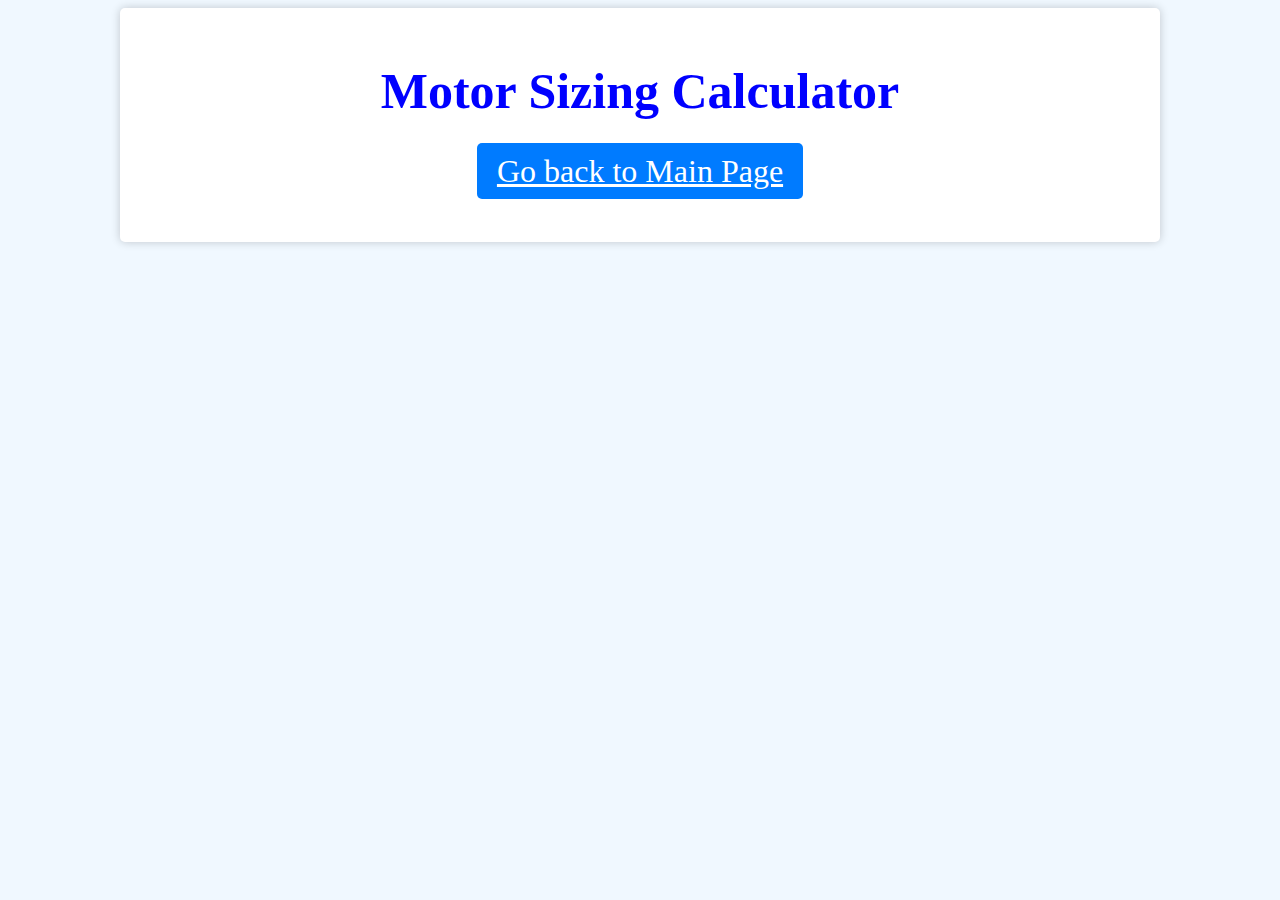
==== index2.html @ 23742c42 "V2.0 Added different pages" ====
<!DOCTYPE html>

<html lang="en">
<head>
    <meta charset="UTF-8">
    <meta http-equiv="X-UA-Compatible" content="IE=edge">
    <meta name="viewport" content="width=device-width, initial-scale=1.0">
    <title>Conduit Calculator</title>
    <link rel="stylesheet" href="style.css">
</head>

<body>
    <div class="container">
        <h1>Motor Sizing Calculator</h1>
        <p><a class = "button" href="page.html">Go back to Main Page</a></p>
    </div>
</body>

</html>
---- style.css ----
h1 {
    color: blue;
    font-size: 50px;
}

h2 {
    color: blue;
    font-size: 100px;
}

body {
    background: aliceblue;
    text-align: center;
}

.container {
    text-align: center;
    background-color: white;
    box-shadow: 0 0 10px rgba(0, 0, 0, 0.2);
    padding: 20px;
    max-width: 1000px;
    margin: 0 auto;
    border-radius: 5px;
}


input {
    padding: 1px;
    border: 1px solid #ccc;
    border-radius: 5px;
    max-width: 50px;
    margin: 15px;
}

.button {
    background-color: #007bff;
    color: white;
    border: none;
    padding: 10px 20px;
    border-radius: 5px;
    margin-top: 10px;
    cursor: pointer;
    transition: background-color 0.3s ease;
}

button {
    background-color: #007bff;
    color: white;
    border: none;
    padding: 10px 20px;
    border-radius: 5px;
    margin-top: 10px;
    cursor: pointer;
    transition: background-color 0.3s ease;
}

button:hover{
    background-color: #ddd;
}

p {
    font-size: 32px;
}

/* conductor options */

#type option {
    background-color: lightgreen;
}

/* Conduit options */

#Ctype option {
    background-color: lightgreen;
}

#amperage,
label[for="amperage"] {
  visibility: visible;
}

#WireSize2,
label[for="WireSize2"] {
  visibility: hidden;
}
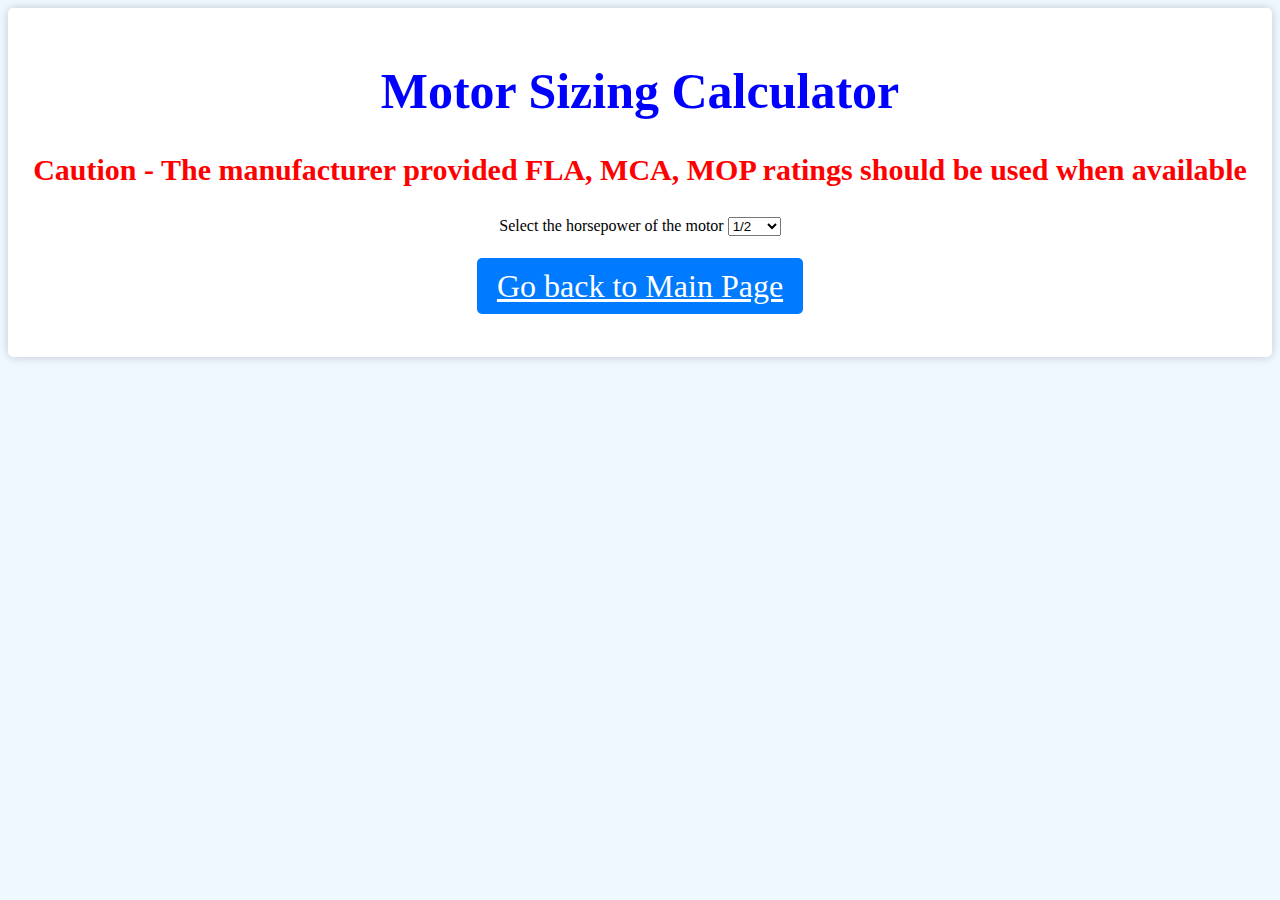
==== commit f1aff0aa: "230810" ====
--- a/index2.html
+++ b/index2.html
@@ -12,6 +12,40 @@
 <body>
     <div class="container">
         <h1>Motor Sizing Calculator</h1>
+
+        <h3>Caution - The manufacturer provided FLA, MCA, MOP ratings should be used when available</h3>
+
+        <label for="horsepower">Select the horsepower of the motor</label>
+        <select name="horsepower" id="horsepower">
+            <option value="1/2">1/2</option>
+            <option value="3/4">3/4</option>
+            <option value="1">1</option>
+            <option value="1-1/2">1-1/2</option>
+            <option value="2">2</option>
+            <option value="3">3</option>
+            <option value="5">5</option>
+            <option value="7-1/2">7-1/2</option>
+            <option value="10">10</option>
+            <option value="15">15</option>
+            <option value="20">20</option>
+            <option value="25">25</option>
+            <option value="30">30</option>
+            <option value="40">40</option>
+            <option value="50">50</option>
+            <option value="60">60</option>
+            <option value="75">75</option>
+            <option value="100">100</option>
+            <option value="125">125</option>
+            <option value="150">150</option>
+            <option value="200">200</option>
+            <option value="250">250</option>
+            <option value="300">300</option>
+            <option value="350">350</option>
+            <option value="400">400</option>
+            <option value="450">450</option>
+            <option value="500">500</option>
+        </select>
+
         <p><a class = "button" href="page.html">Go back to Main Page</a></p>
     </div>
 </body>
--- a/style.css
+++ b/style.css
@@ -6,6 +6,11 @@
 h2 {
     color: blue;
     font-size: 100px;
+}
+
+h3 {
+    color: red;
+    font-size: 30px;
 }
 
 body {
@@ -18,7 +23,7 @@
     background-color: white;
     box-shadow: 0 0 10px rgba(0, 0, 0, 0.2);
     padding: 20px;
-    max-width: 1000px;
+    max-width: 1500px;
     margin: 0 auto;
     border-radius: 5px;
 }
